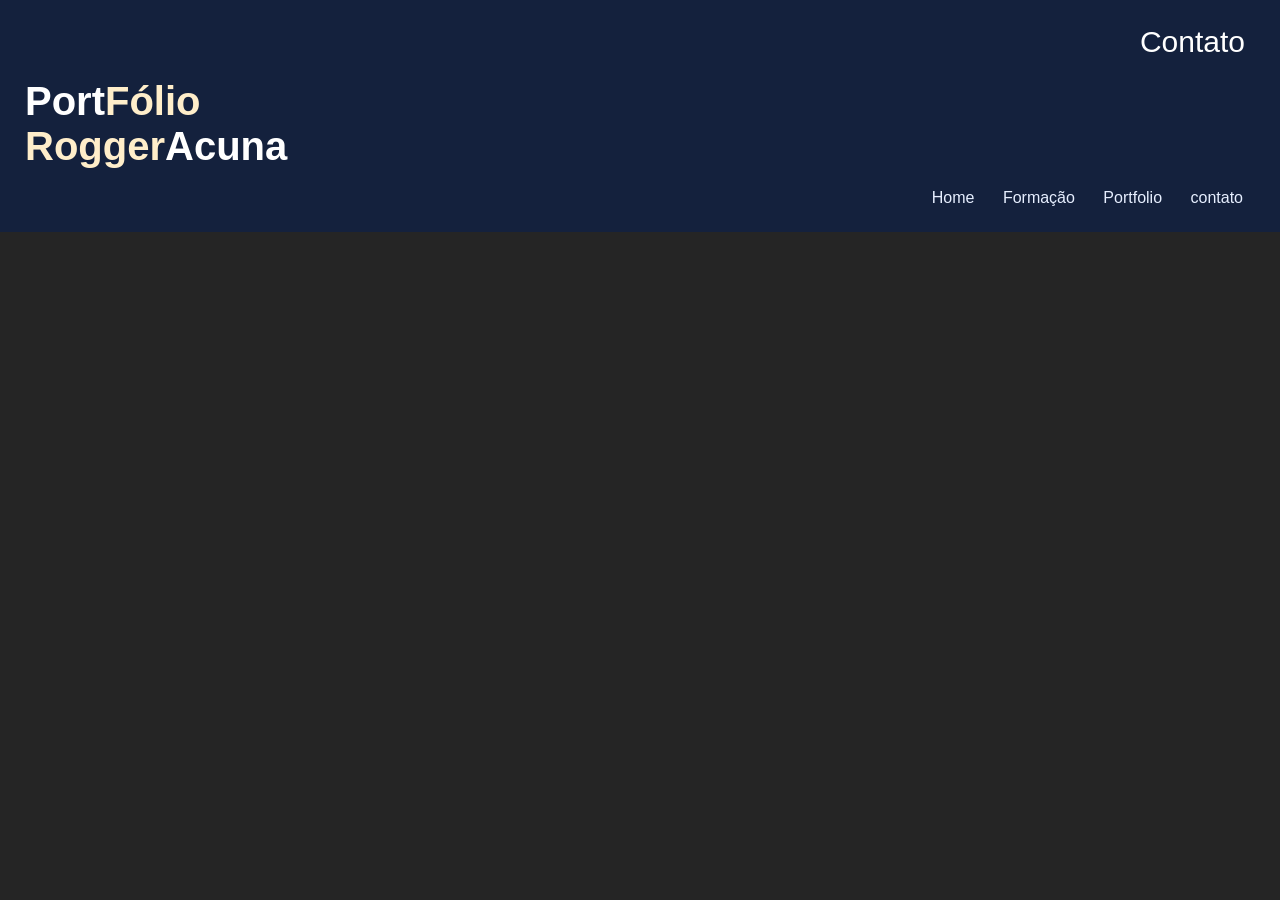
==== contato.html @ c1a82602 "Add files via upload" ====
<!DOCTYPE html>
<html lang="pt-br">
<head>
    <meta charset="UTF-8">
    <meta name="viewport" content="width=device-width, initial-scale=1.0">
    <title>contato</title>
    <link rel="stylesheet" href="style.css">
</head>
<body>
    <div id="header">
        <p class="paginaatual">Contato</p>

        <div id="logo">
            <h1>Port<span class="logocolor1">Fólio</span></h1>
            <h1 class="logocolor1">Rogger<span class="logocolor2">Acuna</span></h1>
            
        </div>
    
        <div id="menu">
            <a href="index.html">Home</a>
            <a href="formacao.html">Formação</a>
            <a href="portfolio.html">Portfolio</a>
            <a href="contato.html">contato</a>
        </div>

</body>
</html>
---- style.css ----
/***Limpar Formatações***/
*{
    margin: 0px;
    padding: 0px;
}

/***Genericas***/
body{
    font-size: 16px;
    font-family: 'Trebuchet MS', 'Lucida Sans Unicode', 'Lucida Grande', 'Lucida Sans', Arial, sans-serif;
    background-color: #252525;
}
h1{
    color: #ffffff;
    font-size: 40px;
}
h2{
    color: #e7efff;
}
h3{
    color: 565656;
    background: #cccccc;
    padding: 5px;
}
p{
    color: #434d6d;
}


/***Header ***/

#header{
    background-color: #14213d;
    padding: 15px;
    text-align: right;
}
#logo, #menu{
    padding: 10px;
}
#logo{
    text-align: left;

}
#header a:link, #header a:visited{
    color: #e7efff;
    padding: 8px 12px;
    text-decoration: none;
}
#header a:hover{
    color: #e5e5e5;
    background-color: #14213d;
    text-decoration: none;

}
.logocolor1{
    color:#ffeeca
}
.logocolor2{
    color: #ffffff;
}
.paginaatual{
    
    color:  #ffffff;
    display: inline-block;
    text-align: right;
    padding: 10px 20px;
    border-radius: 6px;
    font-size: 30px;

}
#content{
    width: 920px;
    margin: 0 auto;
    padding: 15px;
}
#posts{
width: 660px;
float: left;
}
.post{
padding: 20px;
margin-bottom: 20px;
background-color: #000000;
text-align: justify;
border-radius: 20px;
}
.img-post{
    width: 620px;
    }
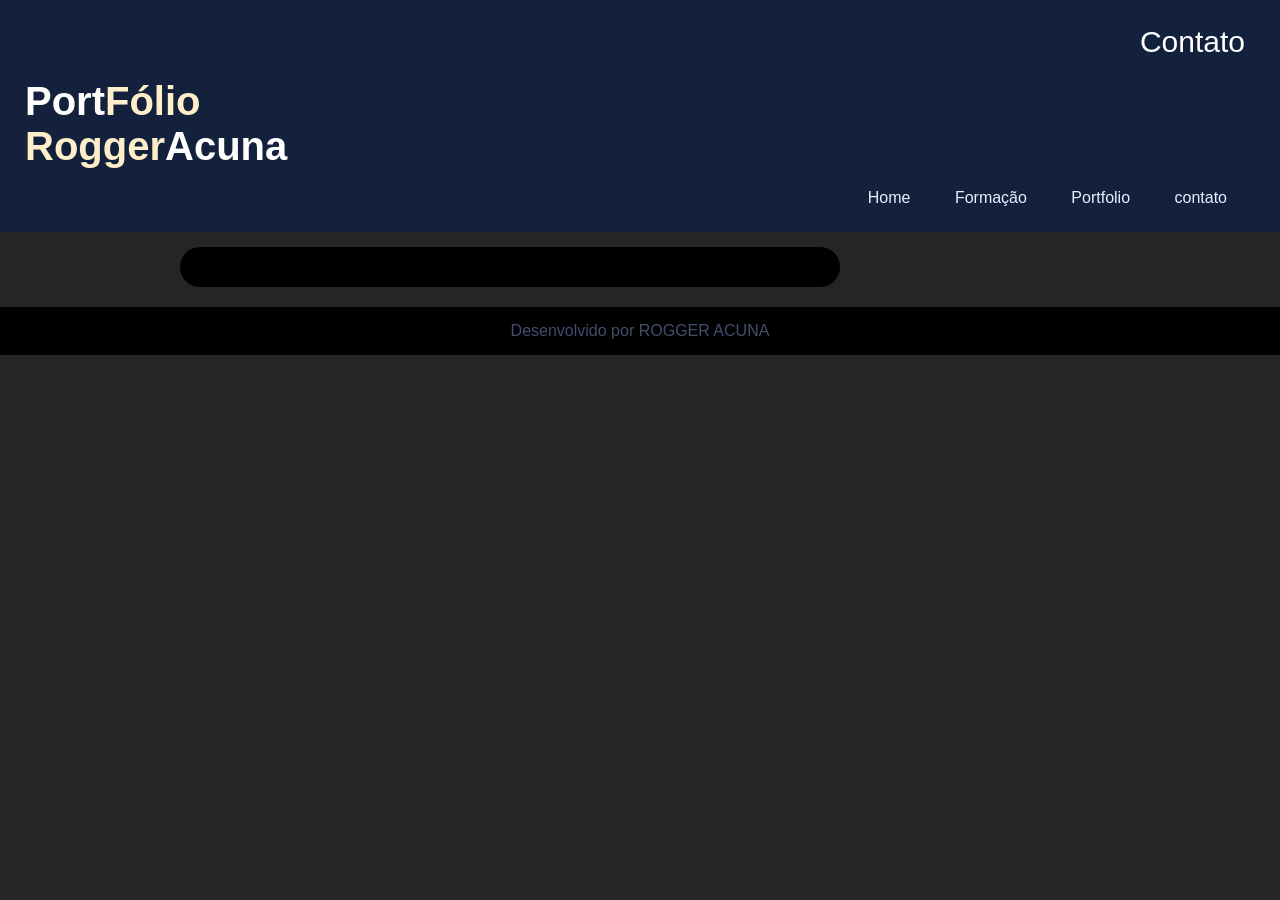
==== commit 0cfd7b85: "Add files via upload" ====
--- a/contato.html
+++ b/contato.html
@@ -22,6 +22,20 @@
             <a href="portfolio.html">Portfolio</a>
             <a href="contato.html">contato</a>
         </div>
+    </div>
 
+    <div id="content">
+        <div id="posts">
+            <div class="post">
+
+            </div>
+        </div>
+    </div>
+
+
+    
+<div id="footer">
+    Desenvolvido por ROGGER ACUNA 
+</div> 
 </body>
 </html>
--- a/style.css
+++ b/style.css
@@ -24,6 +24,9 @@
 }
 p{
     color: #434d6d;
+}
+li{
+    color: #e7efff
 }
 
 
@@ -86,4 +89,16 @@
 }
 .img-post{
     width: 620px;
-    }+    }
+#footer{
+    clear: both;
+    text-align: center;
+    padding: 15px;
+    background: #000000;
+    color: #434d6d;
+}    
+a::after{
+    content: "→";
+    color: #14213d;
+    font-weight: bold;
+}
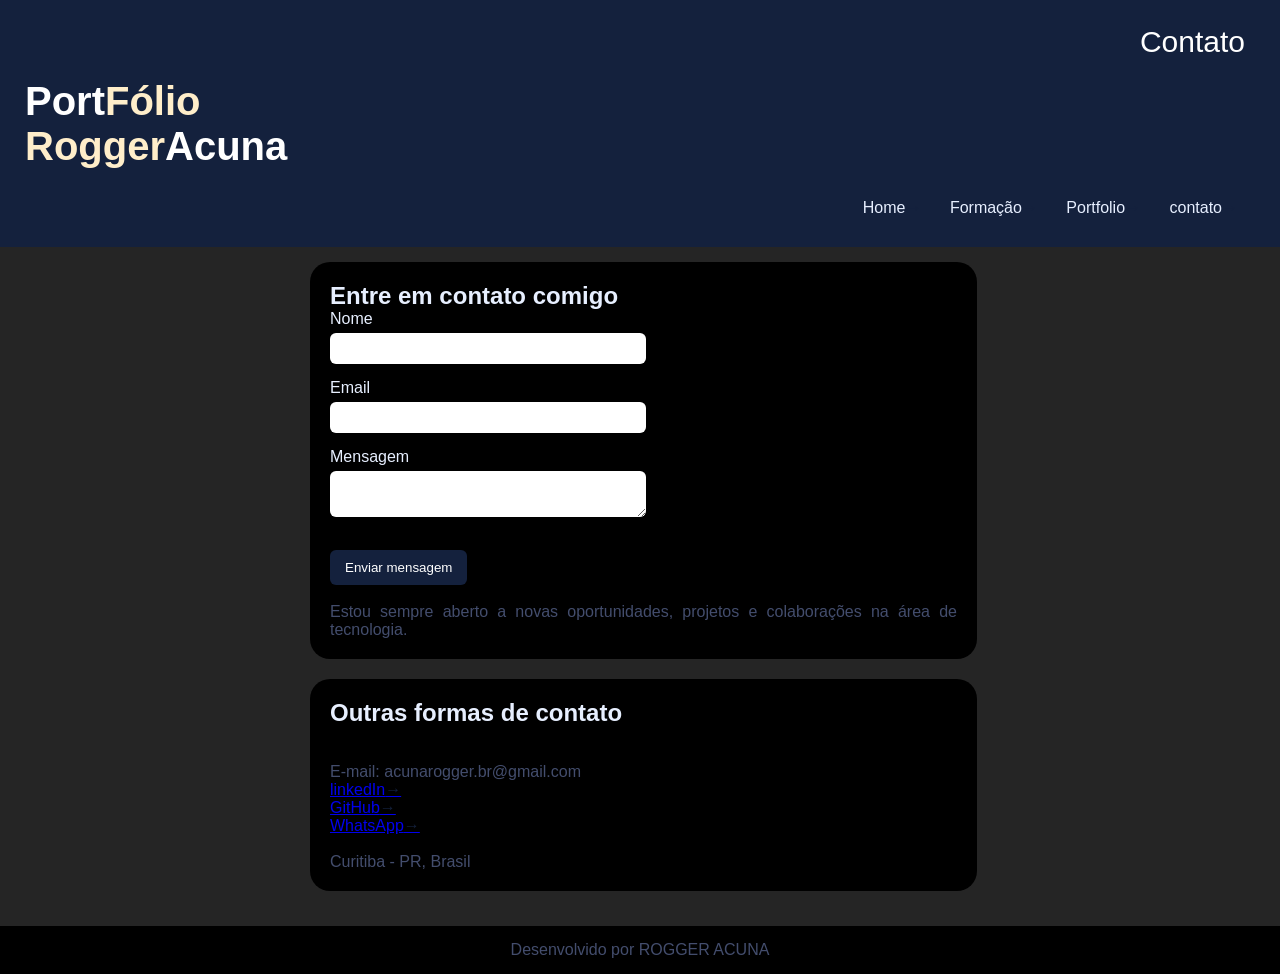
==== commit 6913e66b: "Add files via upload" ====
--- a/contato.html
+++ b/contato.html
@@ -27,9 +27,42 @@
     <div id="content">
         <div id="posts">
             <div class="post">
+                <h2>Entre em contato comigo</h2> <!--Vamos criar a caixinha de formulario-->
+                <!--<form id="formContato"> -->
+                    <form action="https://formspree.io/f/mkoqvgkj" method="post"> <!--eu quis deixar o formulario realmente funcional, e estive investigando essa ferramenta-->
+                    <div class="campo"><!--vou criar classes para organizar melhor o layout da caixa, a primeira tentativa ficou desorganizada-->
+                    <label for="nome">Nome</label>
+                    <input type="text" id="nome" name="nome" required>
+                    </div>
+                    <div class="campo">
+                        <label for="email">Email</label>
+                        <input type="text" id="email" name="email" required> <!--investigando mais, precisei adicionar "name" e "required" para a ferramenta formspree funcionar-->
+                    </div>
+                    <div class="campo">
+                        <label for="mensagem">Mensagem</label>
+                        <textarea id="mensagem" name="mensagem" required></textarea>
+                    </div><br>
+
+
+                    <button type="submit">Enviar mensagem</button>
+                </form>
+                <p id="mensagemConfirmacao"></p>
+                <br><p>Estou sempre aberto a novas oportunidades, projetos e colaborações na área de tecnologia.</p>
 
             </div>
-        </div>
+        
+            <div class="post">
+                <h2>Outras formas de contato</h2>
+                <br><br>
+                <p>E-mail: acunarogger.br@gmail.com</p>
+                <a href="https://www.linkedin.com/in/acunarogger/">linkedIn</a><br>
+                <a href="https://github.com/RoggerJS">GitHub</a><br>
+                <a href="https://wa.me/5541987895585">WhatsApp</a>
+
+                <br><br>
+                <p>Curitiba - PR, Brasil</p>
+            </div> 
+        </div>         
     </div>
 
 
@@ -37,5 +70,6 @@
 <div id="footer">
     Desenvolvido por ROGGER ACUNA 
 </div> 
+<script src="script.js"></script>
 </body>
 </html>
--- a/style.css
+++ b/style.css
@@ -18,7 +18,7 @@
     color: #e7efff;
 }
 h3{
-    color: 565656;
+    color: #565656;
     background: #cccccc;
     padding: 5px;
 }
@@ -36,6 +36,12 @@
     background-color: #14213d;
     padding: 15px;
     text-align: right;
+}
+#menu{
+    display: inline-block;
+    margin: 5px;
+    margin-top: 10px;
+
 }
 #logo, #menu{
     padding: 10px;
@@ -72,15 +78,22 @@
 
 }
 #content{
-    width: 920px;
+    width: 90%;
+    max-width: 920px;
     margin: 0 auto;
     padding: 15px;
 }
 #posts{
-width: 660px;
-float: left;
+width: 100%;
+max-width: 660px;
+margin: auto;
+float: none;
+/***width: 660px;
+float: left;***/
 }
 .post{
+width: 95%;
+margin: auto;
 padding: 20px;
 margin-bottom: 20px;
 background-color: #000000;
@@ -88,7 +101,9 @@
 border-radius: 20px;
 }
 .img-post{
-    width: 620px;
+    max-width: 100%;
+    height: auto;
+    /*width: 620px;*/
     }
 #footer{
     clear: both;
@@ -101,4 +116,67 @@
     content: "→";
     color: #14213d;
     font-weight: bold;
+}
+@media (max-width: 768px){ /*para casos com celular, reorganizar layout*/
+
+#header{
+    text-align: center;
+}
+
+#logo{
+    text-align: center;
+}
+
+#menu{
+    display: block;
+}
+
+#menu a{
+    display: block;
+    margin: 5px 0;
+}
+
+.paginaatual{
+    display: block;
+    text-align: center;
+}
+
+#posts{
+    width: 100%;
+}
+
+.post{
+    width: 100%;
+}
+
+}
+
+
+.campo{
+    display: flex;
+    flex-direction: column;
+    margin-bottom: 15px;
+}
+.campo label{
+    margin-bottom: 5px;
+    color: #e7efff;
+}
+.campo input,
+.campo textarea{
+    padding: 8px;
+    border-radius: 6px;
+    border: none;
+    width: 300px;
+}
+
+button{
+    padding: 10px 15px;
+    border: none;
+    border-radius: 6px;
+    background-color: #14213d;
+    color: white;
+    cursor: pointer;
+}
+button:hover{
+    background-color: #1f3a6d;
 }
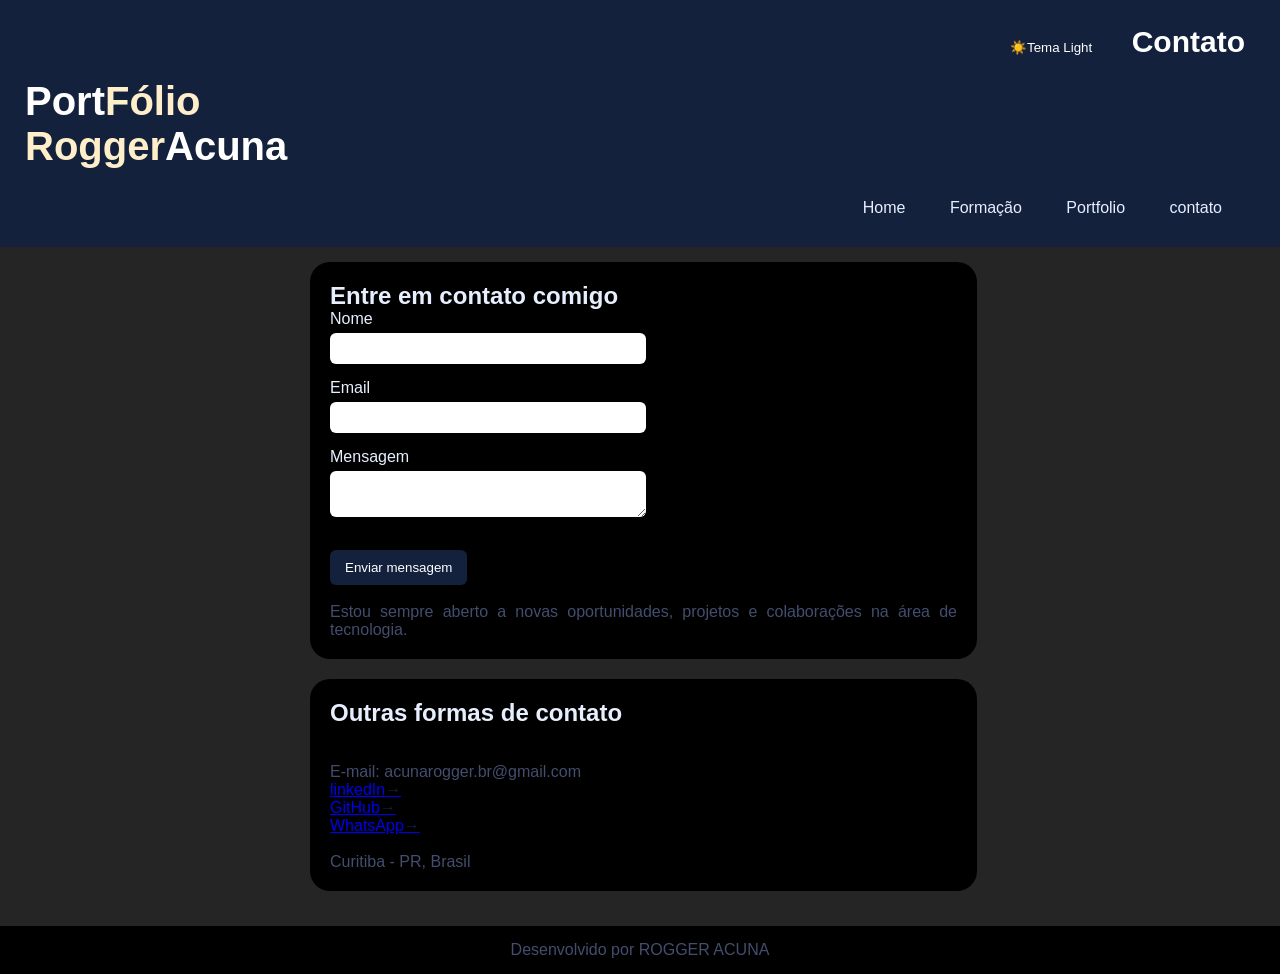
==== commit 052ff518: "Add dark/light theme toggle Implemented a theme toggle button that allows users to switch between da" ====
--- a/contato.html
+++ b/contato.html
@@ -8,7 +8,8 @@
 </head>
 <body>
     <div id="header">
-        <p class="paginaatual">Contato</p>
+         <button type="button" id="tema-btn">🌙Tema Dark</button> <!---Botão para alternar modo oscuro e claro-->
+        <h2 class="paginaatual">Contato</h2>
 
         <div id="logo">
             <h1>Port<span class="logocolor1">Fólio</span></h1>
--- a/style.css
+++ b/style.css
@@ -179,4 +179,19 @@
 }
 button:hover{
     background-color: #1f3a6d;
+}
+
+/**para modo oscuro e claro**/
+body.dark-mode{
+    background-color: #e5e5e5;
+    color: #14213d;
+}
+body.dark-mode .post{
+    background-color: #9198a3;
+}
+body.dark-mode h2{
+    color: #ffffff;
+}
+body.dark-mode p{
+    color: #14213d;
 }
